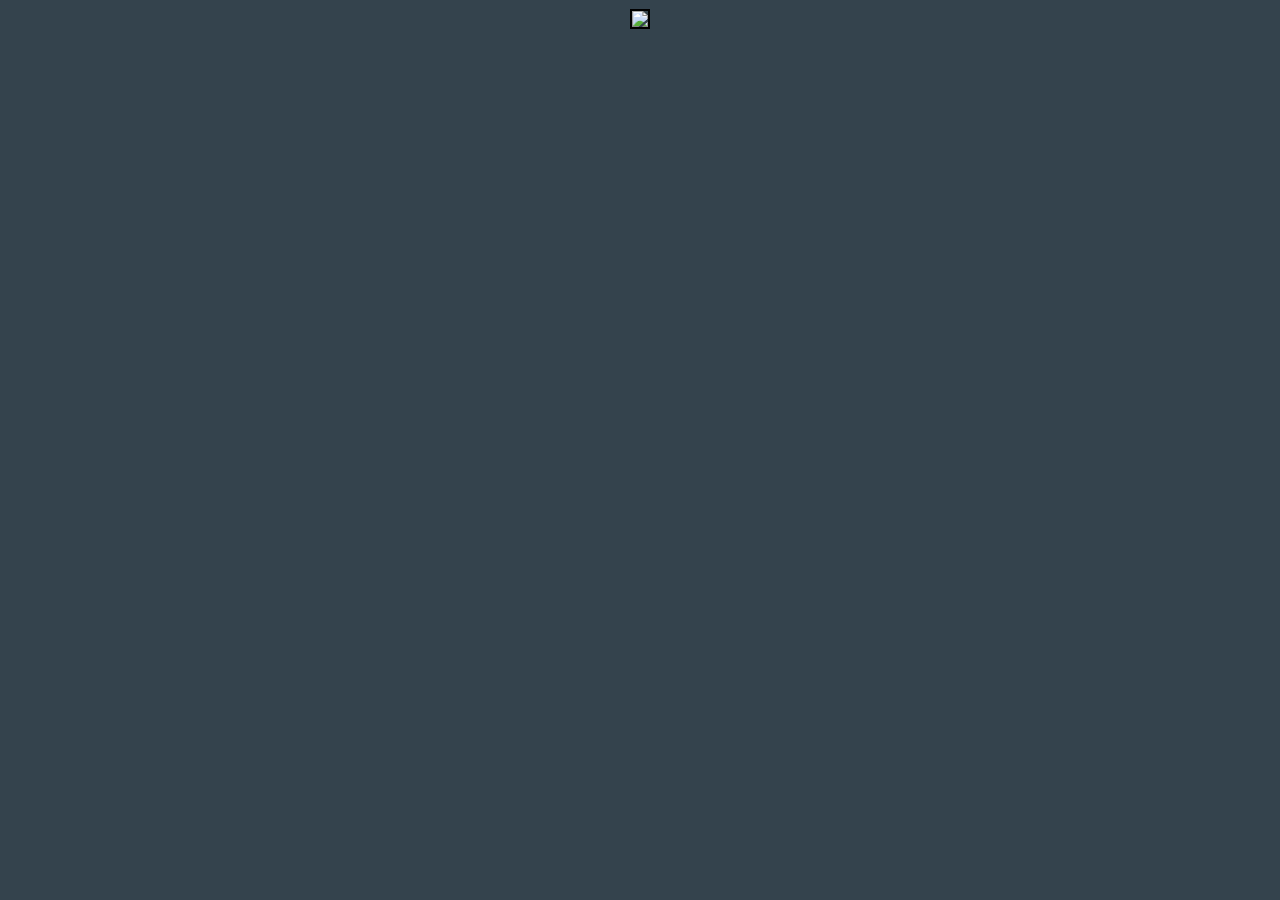
==== webSite/ebook.html @ 87b1784b "basic ebook made" ====
<!DOCTYPE html>
<html lang="en">
<head>
	<title>ebook</title>
	<meta charset="utf-8">
    <meta http-equiv="X-UA-Compatible" content="IE=edge">
    <meta name="viewport" content="width=device-width, initial-scale=1">

	<!-- These few lines were used to add jquery -->
	<script src="https://ajax.googleapis.com/ajax/libs/jquery/1.12.4/jquery.min.js"></script>
	<!-- These few lines are used to add jquery -->

	<!-- These few lines are used to add bootstrap -->
	<!-- Latest compiled and minified CSS -->
	<link rel="stylesheet" href="https://maxcdn.bootstrapcdn.com/bootstrap/3.3.7/css/bootstrap.min.css" integrity="sha384-BVYiiSIFeK1dGmJRAkycuHAHRg32OmUcww7on3RYdg4Va+PmSTsz/K68vbdEjh4u" crossorigin="anonymous">

	<!-- Optional theme -->
	<link rel="stylesheet" href="https://maxcdn.bootstrapcdn.com/bootstrap/3.3.7/css/bootstrap-theme.min.css" integrity="sha384-rHyoN1iRsVXV4nD0JutlnGaslCJuC7uwjduW9SVrLvRYooPp2bWYgmgJQIXwl/Sp" crossorigin="anonymous">

	<!-- Latest compiled and minified JavaScript -->
	<script src="https://maxcdn.bootstrapcdn.com/bootstrap/3.3.7/js/bootstrap.min.js" integrity="sha384-Tc5IQib027qvyjSMfHjOMaLkfuWVxZxUPnCJA7l2mCWNIpG9mGCD8wGNIcPD7Txa" crossorigin="anonymous"></script>
	
	<!-- These few lines were used to add bootstrap -->

	<!-- These few lines are used to add css -->
	<link rel="stylesheet" type="text/css" href="ebook.css">
	<!-- These few lines were used to add css -->

	<!-- These few lines are used to add bookdata json file -->
	<script type="text/javascript" src="../bookData/bookData.json"></script>
	<!-- These few lines were used to add bookdata json file -->

</head>
<body>

	<!-- These few lines are used to write the html code -->
	<div class="container-fluid">
		<div class="row">
			<div class="col-md-12" style="text-align:center;">
				<div id="imageDiv"></div>
			</div>
		</div>
	</div>
	<!-- These few lines were used to write the html code -->

	<!-- These few lines are used to add javascript that works -->
	<script type="text/javascript" src="ebook.js"></script>
	<!-- These few lines were used to add javascript that works -->

</body>
</html>
---- webSite/ebook.css ----
body{
	background: #34434D;
}
img{
	height:98vh;
	margin-top:1vh;
}
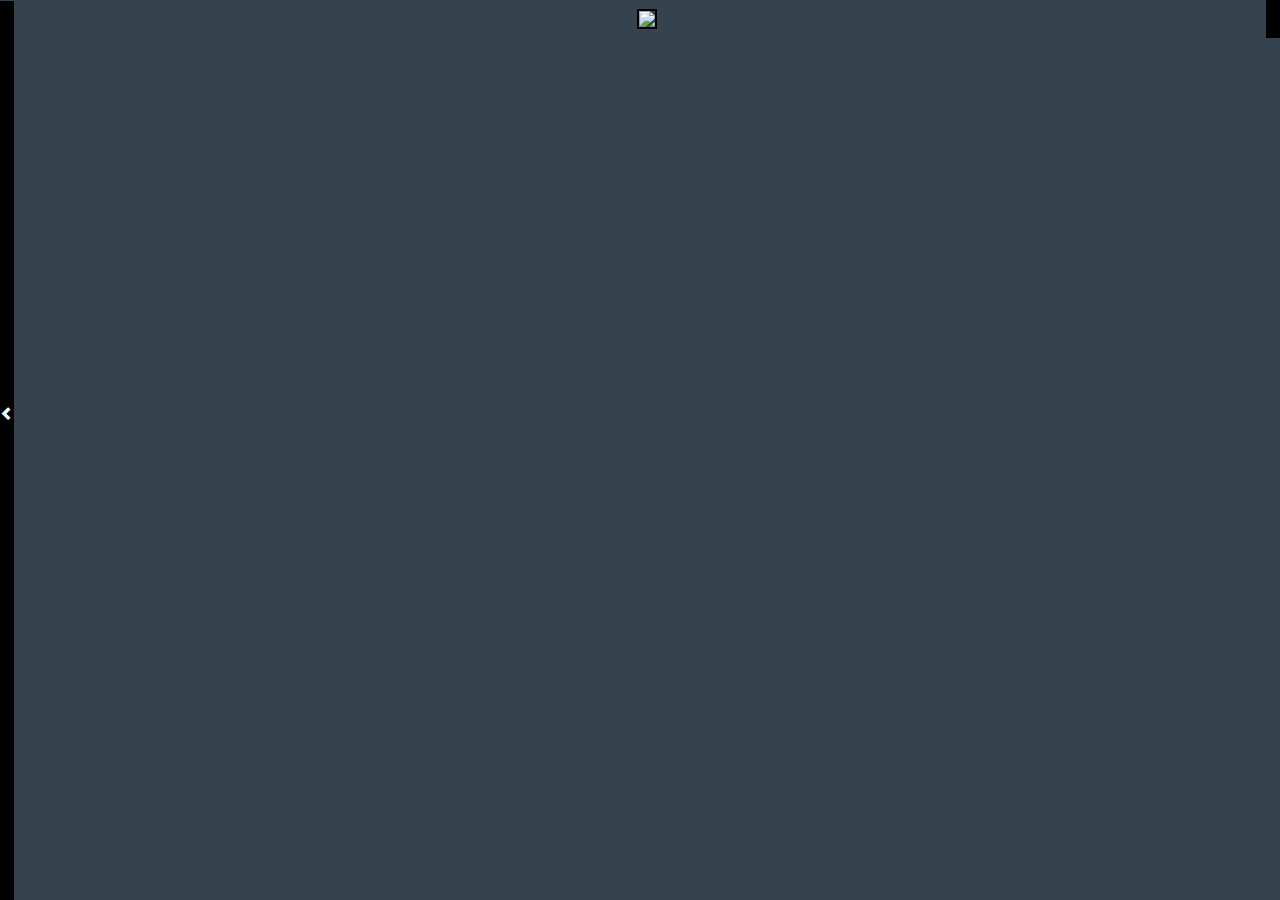
==== commit 937cdedb: "added the mobile support" ====
--- a/webSite/ebook.html
+++ b/webSite/ebook.html
@@ -36,8 +36,13 @@
 	<!-- These few lines are used to write the html code -->
 	<div class="container-fluid">
 		<div class="row">
-			<div class="col-md-12" style="text-align:center;">
+			
+			<div class="col-md-12 col-sm-12" style="text-align:center; padding: 0px;">
+				<span class="glyphicon glyphicon-chevron-left" id="left-button" aria-hidden="true">
+				</span>
 				<div id="imageDiv"></div>
+				<span class="glyphicon glyphicon-chevron-right" id="right-button" aria-hidden="true">
+				</span>
 			</div>
 		</div>
 	</div>
--- a/webSite/ebook.css
+++ b/webSite/ebook.css
@@ -4,4 +4,31 @@
 img{
 	height:98vh;
 	margin-top:1vh;
+}
+.glyphicon{
+	color:white; 
+	height:99.9vh; 
+	padding-top:45vh; 
+	background:black;
+}
+#left-button{
+	float:left;
+	position:relative;
+}
+#right-button{
+	float:right;
+	position: relative;
+	margin-top: -99.01vh;
+}
+@media only screen and (max-width:600px){
+	img{
+		width:85%;
+		margin-right:4%;
+		margin-top: 10%;
+		height:auto;
+	}
+	#right-button{
+		margin-top:-125%;
+		height: 100vh;
+	}
 }